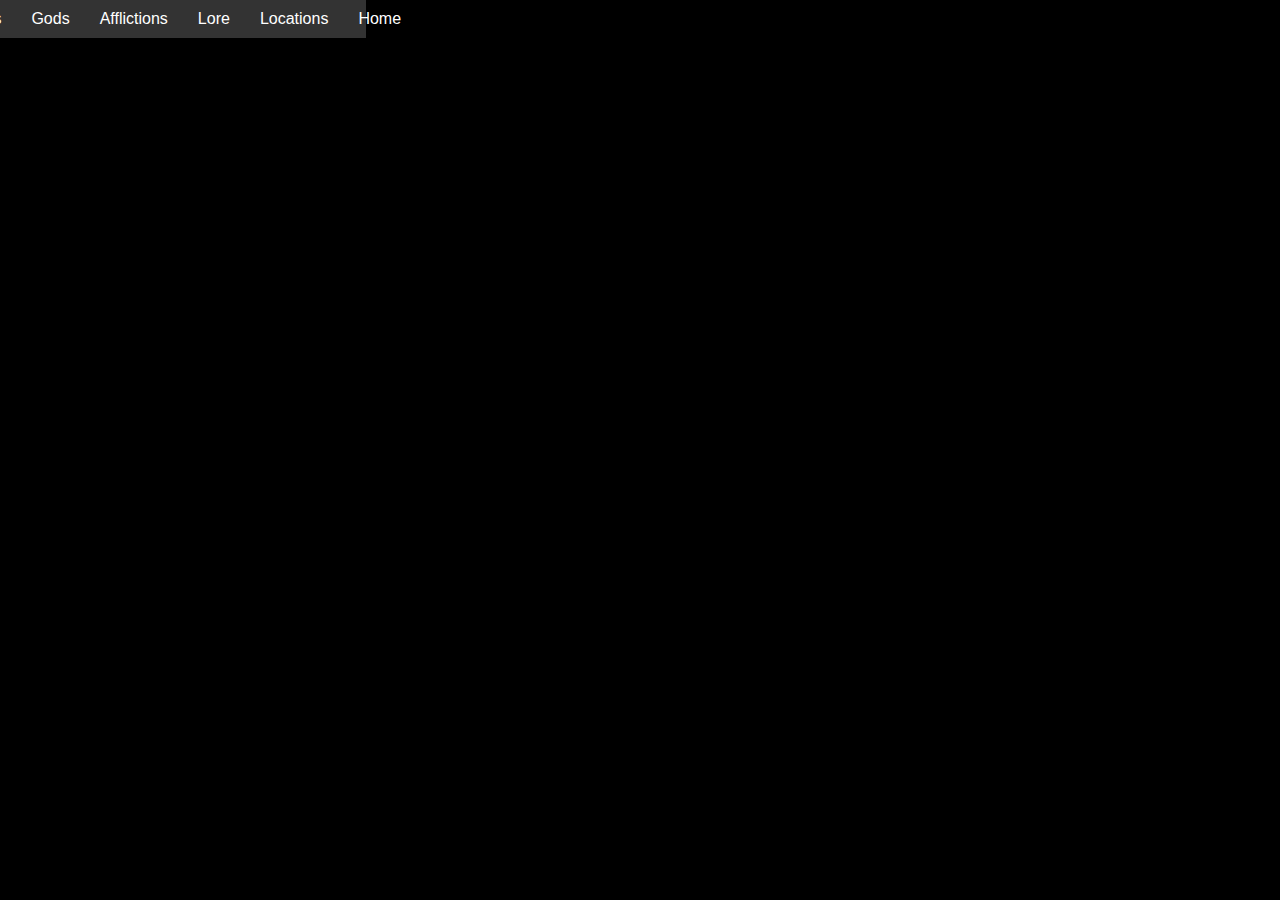
==== afflictions.html @ 1025a3e8 "Added lore + locations  page" ====
<!DOCTYPE html>
<html>
    <head>
	<meta charset="UTF-8" />
        <title>VERMIS - Afflictions</title>
        <link rel="stylesheet" href="stylesheet.css" />
		
		<div class="navbar">
      <ul>
        <li><a href="classes.html">Classes</a></li>
        <li><a href="gods.html">Gods</a></li>
        <li><a href="#">Afflictions</a></li>
        <li><a href="#">Lore</a></li>
        <li><a href="#">Locations</a></li>
        <li><a href="home.html">Home</a></li>
      </ul>
    </div>
		</head>
		<body>
		
		</body>
		
		</html>
---- stylesheet.css ----
body {
      margin: 0;
      padding: 0;
      background-color: #000000; /* black background */
      color: #ffffff; /* white text */
      font-family: Arial, sans-serif;
    }

    .navbar {
      background-color: #333333; /* dark gray navbar background */
      display: flex;
      justify-content: center;
      padding: 10px;
      width: 27%; /* Reduce the width to 50% */
    }
	 .header_container {
                display: flex;
                flex-direction: column;
                align-items: center;
                text-align: center;
                height: 25vh;
                justify-content: center;
            }
			.container {
                display: flex;
                flex-wrap: wrap;
                justify-content: center;
                align-items: center;
                padding: 20px;
            }
    .navbar ul {
      list-style-type: none;
      margin: 0;
      padding: 0;
      display: flex;
    }
    .navbar li {
      margin-right: 20px; /* Add spacing between each Nav bar element */
    }
    .navbar a {
      color: #ffffff; /* white navbar text */
      text-decoration: none;
      padding: 5px;
    }
    .navbar a:hover {
      background-color: #666666; /* darker gray background on hover */
    }
    .title {
      font-size: 36px;
      text-transform: uppercase;
      margin-top: 50px;
    }
    .audio-player {
      display: none;
    }
    .mute-button {
      display: inline-block;
      background-color: transparent;
      color: #ffffff; /* white text */
      border: none;
      font-size: 16px;
      cursor: pointer;
      margin-top: 20px;
@keyframes vibration {
  0% {
    transform: translate(0);
    box-shadow: none;
  }
  10% {
    transform: translate(-1px, 1px);
    box-shadow: 2px 2px 4px rgba(0, 0, 0, 0.1);
  }
  20% {
    transform: translate(1px, -1px);
    box-shadow: -2px -2px 4px rgba(0, 0, 0, 0.1);
  }
  30% {
    transform: translate(0);
    box-shadow: none;
  }
  40% {
    transform: translate(1px, 1px);
    box-shadow: -2px 2px 4px rgba(0, 0, 0, 0.1);
  }
  50% {
    transform: translate(-1px, -1px);
    box-shadow: 2px -2px 4px rgba(0, 0, 0, 0.1);
  }
  60% {
    transform: translate(0);
    box-shadow: none;
  }
  70% {
    transform: translate(-1px, 1px);
    box-shadow: 2px 2px 4px rgba(0, 0, 0, 0.1);
  }
  80% {
    transform: translate(1px, -1px);
    box-shadow: -2px -2px 4px rgba(0, 0, 0, 0.1);
  }
  90% {
    transform: translate(0);
    box-shadow: none;
  }
  100% {
    transform: translate(-1px, -1px);
    box-shadow: 2px -2px 4px rgba(0, 0, 0, 0.1);
  }
}

.slight-vibration {
  animation: vibration 0.3s infinite;
}
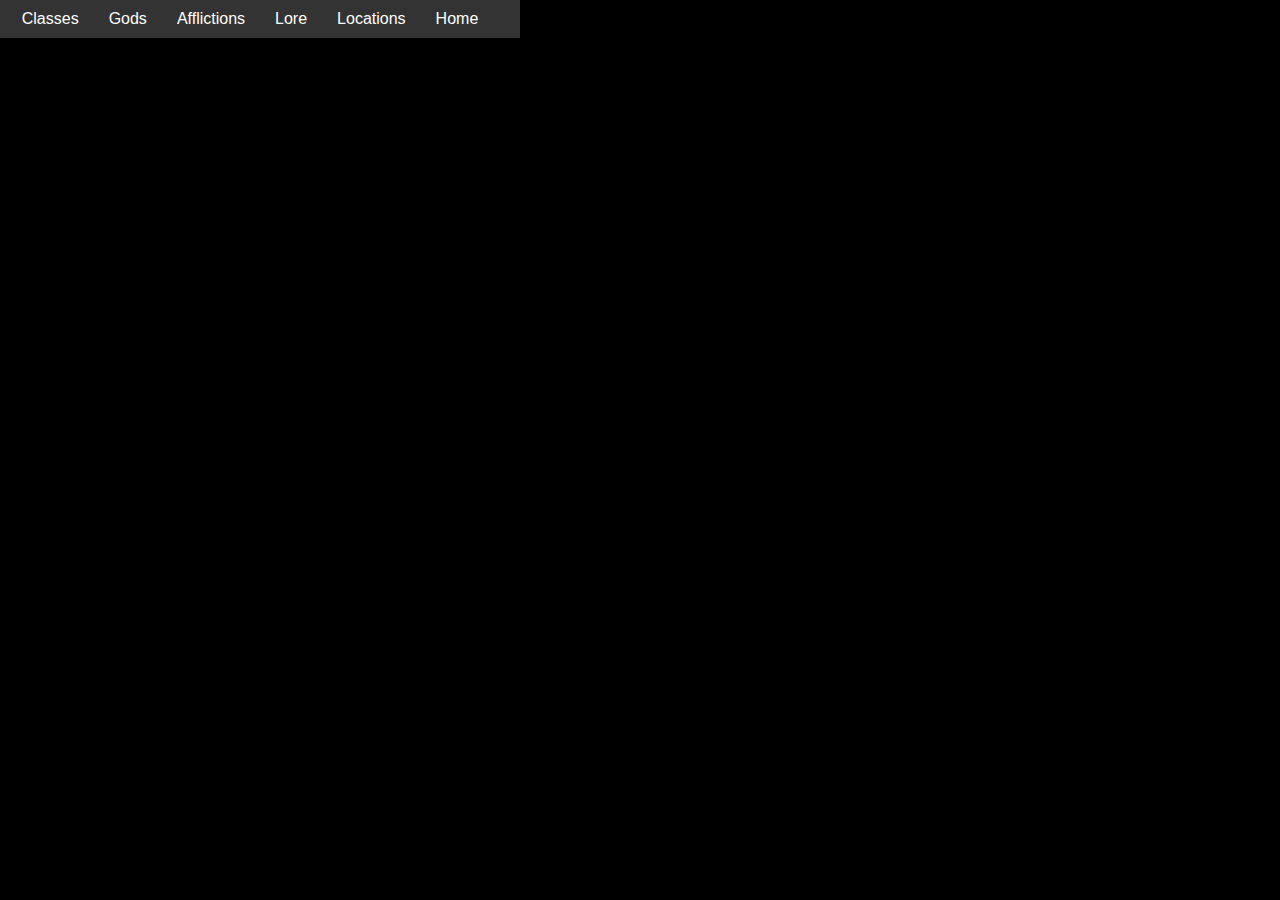
==== commit 84ba6e31: "It is party time!!! Good morning sir!" ====
--- a/afflictions.html
+++ b/afflictions.html
@@ -3,7 +3,7 @@
     <head>
 	<meta charset="UTF-8" />
         <title>VERMIS - Afflictions</title>
-        <link rel="stylesheet" href="stylesheet.css" />
+        <link rel="stylesheet" href="css/stylesheet.css" />
 		
 		<div class="navbar">
       <ul>
--- a/css/stylesheet.css
+++ b/css/stylesheet.css
@@ -0,0 +1,279 @@
+body 
+{
+	margin: 0;
+	padding: 0;
+	background-color: #000000; /* black background */
+	color: #ffffff; /* white text */
+	font-family: Arial, sans-serif;
+}
+
+
+
+.navbar {
+  background-color: #333333; /* dark gray navbar background */
+  display: flex;
+  justify-content: center;
+  padding: 10px;
+  width: 500px; /* Reduce the width to 50% */
+}
+
+.header_container {
+	display: flex;
+	flex-direction: column;
+	align-items: center;
+	text-align: center;
+	height: 25vh;
+	justify-content: center;
+}
+
+.container {
+	display: flex;
+	flex-wrap: wrap;
+	justify-content: center;
+	align-items: left;
+	padding: 20px;
+	height: 95vh; /* Set the height of the container to fill the viewport */
+}
+
+.top-left {
+	margin-left: 10px; /* This will add some space on the left of the div */
+	width: 25vw;
+}
+
+
+.top-right {
+	margin-right: 10px; /* This will add some space on the left of the div */
+	width: 25vw;
+}
+
+
+.center {
+	align-self: center;
+	justify-content: center;
+	margin: 0 auto; /* This will center the div */
+}
+
+.flex-container{
+	display:flex;
+}
+
+.container-home {
+  display: flex;
+  flex-direction: column;
+  align-items: center;
+  text-align: center;
+  height: 100vh;
+  justify-content: center;
+}
+
+.container-audio {
+  display: flex;
+  flex-direction: column;
+  align-items: center;
+  text-align: center;
+  justify-content: flex-start;
+}
+
+.navbar ul {
+  list-style-type: none;
+  margin: 0;
+  padding: 0;
+  display: flex;
+}
+
+.navbar li {
+  margin-right: 20px; /* Add spacing between each Nav bar element */
+}
+
+.navbar a {
+  color: #ffffff; /* white navbar text */
+  text-decoration: none;
+  padding: 5px;
+}
+
+.navbar a:hover {
+  background-color: #666666; /* darker gray background on hover */
+}
+
+.title {
+  font-size: 36px;
+  text-transform: uppercase;
+  margin-top: 50px;
+}
+
+.audio-player {
+  display: none;
+}
+
+.mute-button {
+  background-color: #ffffff; /* white button background */
+  color: #000000; /* black button text */
+  font-size: 16px;
+  border: none;
+  border-radius: 4px;
+  padding: 5px 10px;
+  cursor: pointer;
+  margin-top: 10px;
+  text-decoration: none;
+}
+
+.home-button {
+  margin-top: 20px;
+  padding: 10px 20px;
+  background-color: #ffffff; /* white button background */
+  color: #000000; /* black button text */
+  font-size: 16px;
+  border: none;
+  border-radius: 4px;
+  cursor: pointer;
+  transition: background-color 0.3s;
+  text-decoration: none;
+}
+.home-button:hover {
+  background-color: #dddddd; /* light gray button background on hover */
+}
+
+
+.portrait-frame 
+{
+	width: 120px;
+	height: 300px;
+	margin: 20px;
+	border: 2px solid #333333; /* dark gray border */
+	display: flex;
+	flex-direction: column;
+	align-items: center;
+	justify-content: center;
+	cursor: pointer;
+}
+.portrait-large-frame {
+  margin-top: 20px;
+  border: 2px solid #ffffff; /* white border */
+  display: inline-block;
+  padding: 10px;
+}
+
+.portrait-image {
+	max-width: 100%;
+	max-height: 100%;
+}
+
+.modal {
+	position: fixed;
+	top: 0;
+	left: 0;
+	width: 100%;
+	height: 100%;
+	background-color: rgba(
+		0,
+		0,
+		0,
+		0.5
+	); /* semi-transparent black background */
+	display: none;
+	justify-content: center;
+	align-items: center;
+}
+
+.modal-content {
+	background-color: #000000; /* white background */
+	padding: 20px;
+	border-radius: 4px;
+	max-width: 400px;
+	text-align: center;
+}
+
+.Aligner {
+  display: flex;
+  align-items: center;
+  justify-content: center;
+  height: 200px;
+  position: relative; /* new */
+}
+
+.Aligner-item {
+  max-width: 50%;
+}
+
+.Aligner-item--top {
+  align-self: flex-start;
+  left: 0; /* new */
+  top: 0; /* new */
+  position: absolute; /* new */
+}
+
+.Aligner-item--bottom {
+  align-self: flex-start;
+  align-items: center;
+  justify-content: center;
+  position: relative; /* new */
+}
+	
+@keyframes vibration {
+  0% {
+    transform: translate(0);
+    box-shadow: none;
+  }
+  10% {
+    transform: translate(-1px, 1px);
+    box-shadow: 2px 2px 4px rgba(0, 0, 0, 0.1);
+  }
+  20% {
+    transform: translate(1px, -1px);
+    box-shadow: -2px -2px 4px rgba(0, 0, 0, 0.1);
+  }
+  30% {
+    transform: translate(0);
+    box-shadow: none;
+  }
+  40% {
+    transform: translate(1px, 1px);
+    box-shadow: -2px 2px 4px rgba(0, 0, 0, 0.1);
+  }
+  50% {
+    transform: translate(-1px, -1px);
+    box-shadow: 2px -2px 4px rgba(0, 0, 0, 0.1);
+  }
+  60% {
+    transform: translate(0);
+    box-shadow: none;
+  }
+  70% {
+    transform: translate(-1px, 1px);
+    box-shadow: 2px 2px 4px rgba(0, 0, 0, 0.1);
+  }
+  80% {
+    transform: translate(1px, -1px);
+    box-shadow: -2px -2px 4px rgba(0, 0, 0, 0.1);
+  }
+  90% {
+    transform: translate(0);
+    box-shadow: none;
+  }
+  100% {
+    transform: translate(-1px, -1px);
+    box-shadow: 2px -2px 4px rgba(0, 0, 0, 0.1);
+  }
+}
+
+.slight-vibration {
+  animation: vibration 0.3s infinite;
+}
+
+
+.splash-container {
+  text-align: center;
+  position: absolute;
+  top: 50%;
+  left: 50%;
+  transform: translate(-50%, -50%);
+}
+.splash-heading,
+.splash-content {
+  font-size: 18px;
+  color: #ffffff; /* white text */
+}
+.splash-heading {
+  font-size: 36px;
+  margin-bottom: 20px;
+}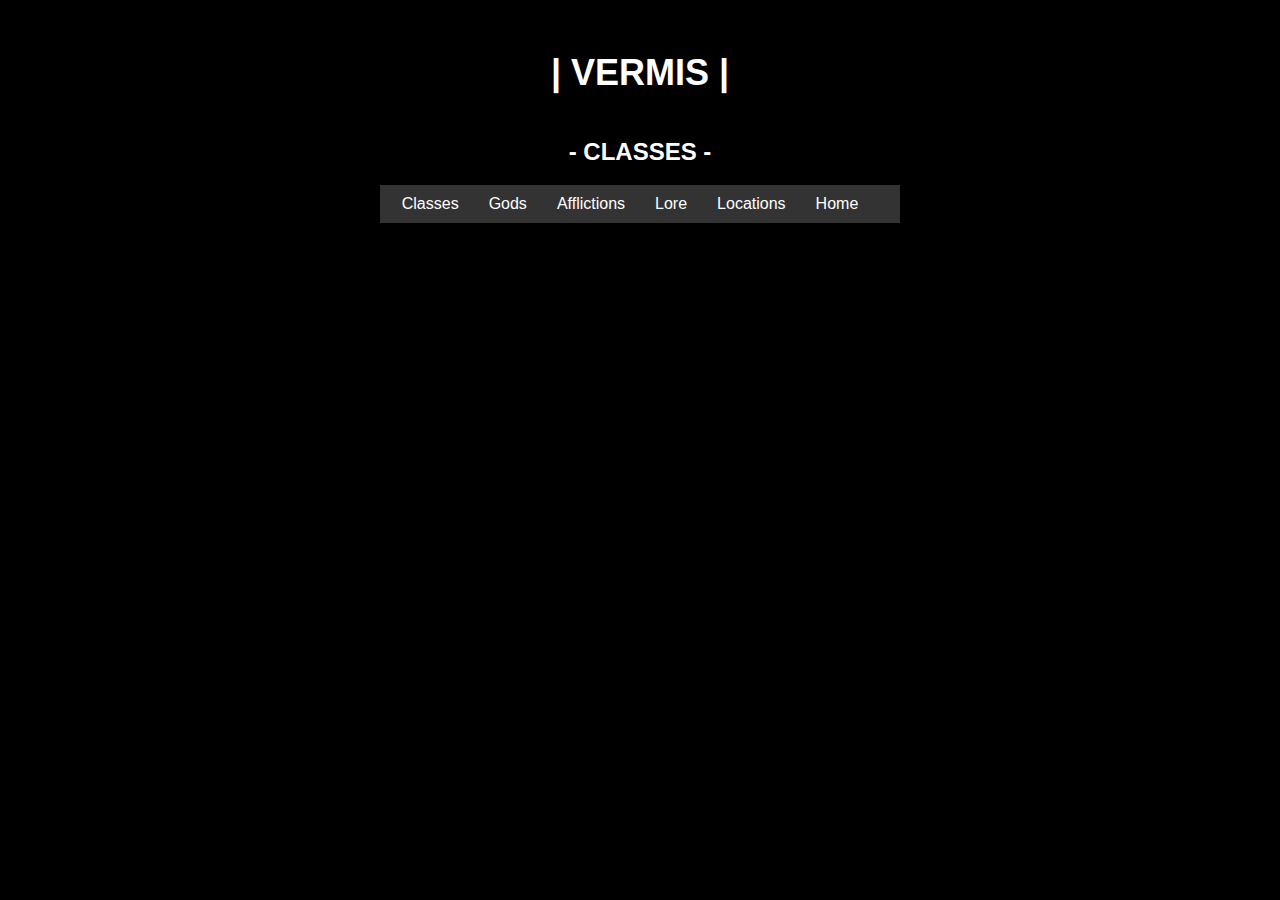
==== commit 0f661e3f: "center?" ====
--- a/afflictions.html
+++ b/afflictions.html
@@ -3,18 +3,23 @@
     <head>
 	<meta charset="UTF-8" />
         <title>VERMIS - Afflictions</title>
-        <link rel="stylesheet" href="css/stylesheet.css" />
+    <link rel="stylesheet" href="css/stylesheet.css" />
 		
-		<div class="navbar">
+		<div class="header_container">
+            <h1 class="title">| VERMIS |</h1>
+            <h2>- CLASSES -</h2>
+      <div class="navbar">
       <ul>
         <li><a href="classes.html">Classes</a></li>
         <li><a href="gods.html">Gods</a></li>
-        <li><a href="#">Afflictions</a></li>
-        <li><a href="#">Lore</a></li>
-        <li><a href="#">Locations</a></li>
+        <li><a href="afflictions.html">Afflictions</a></li>
+        <li><a href="lore.html">Lore</a></li>
+        <li><a href="locations.html">Locations</a></li>
         <li><a href="home.html">Home</a></li>
       </ul>
     </div>
+
+        </div>
 		</head>
 		<body>
 		
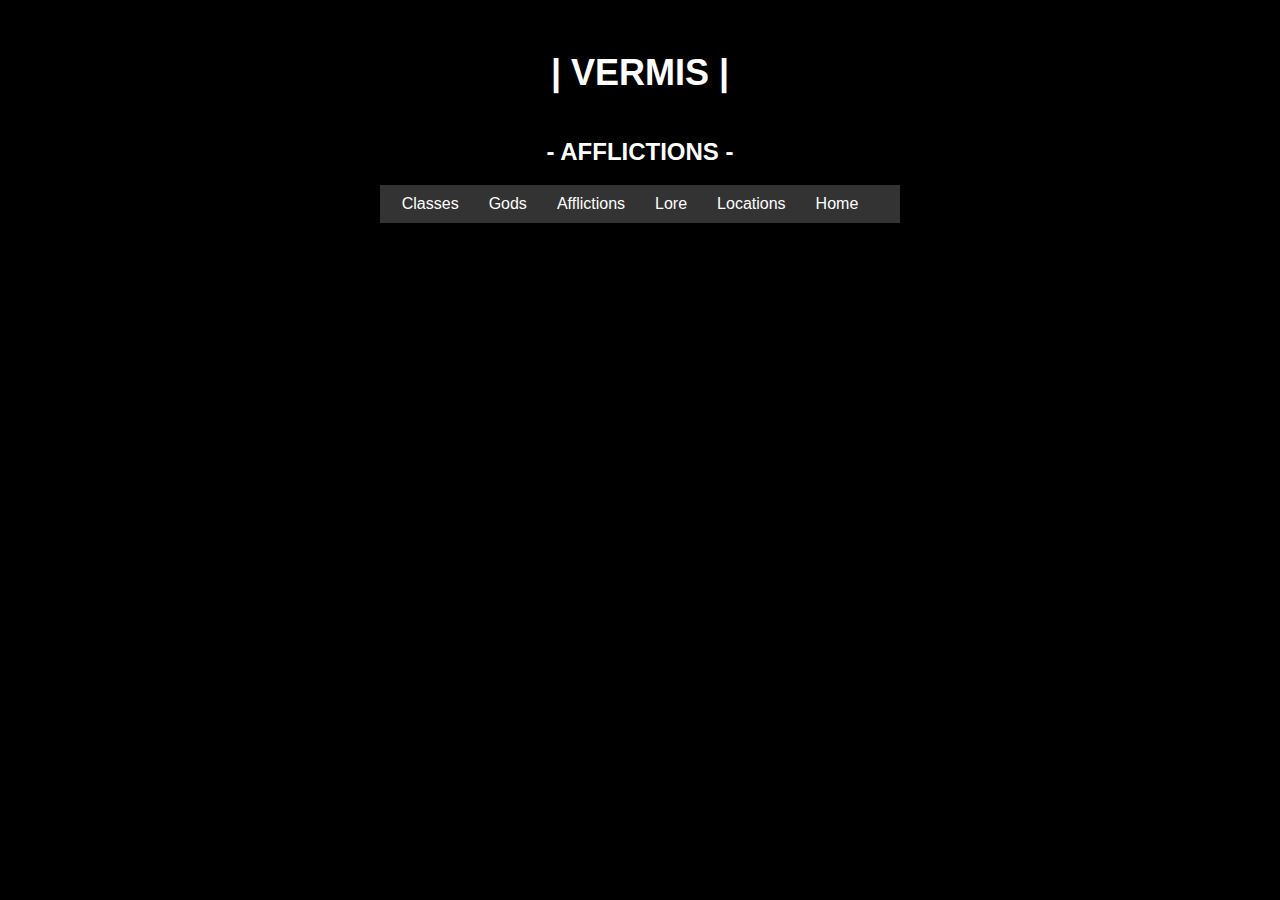
==== commit 1c36c9ea: "centered" ====
--- a/afflictions.html
+++ b/afflictions.html
@@ -5,9 +5,13 @@
         <title>VERMIS - Afflictions</title>
     <link rel="stylesheet" href="css/stylesheet.css" />
 		
+		
+        
+		</head>
+		<body>
 		<div class="header_container">
             <h1 class="title">| VERMIS |</h1>
-            <h2>- CLASSES -</h2>
+            <h2>- AFFLICTIONS -</h2>
       <div class="navbar">
       <ul>
         <li><a href="classes.html">Classes</a></li>
@@ -18,11 +22,7 @@
         <li><a href="home.html">Home</a></li>
       </ul>
     </div>
-
-        </div>
-		</head>
-		<body>
-		
+</div>
 		</body>
 		
 		</html>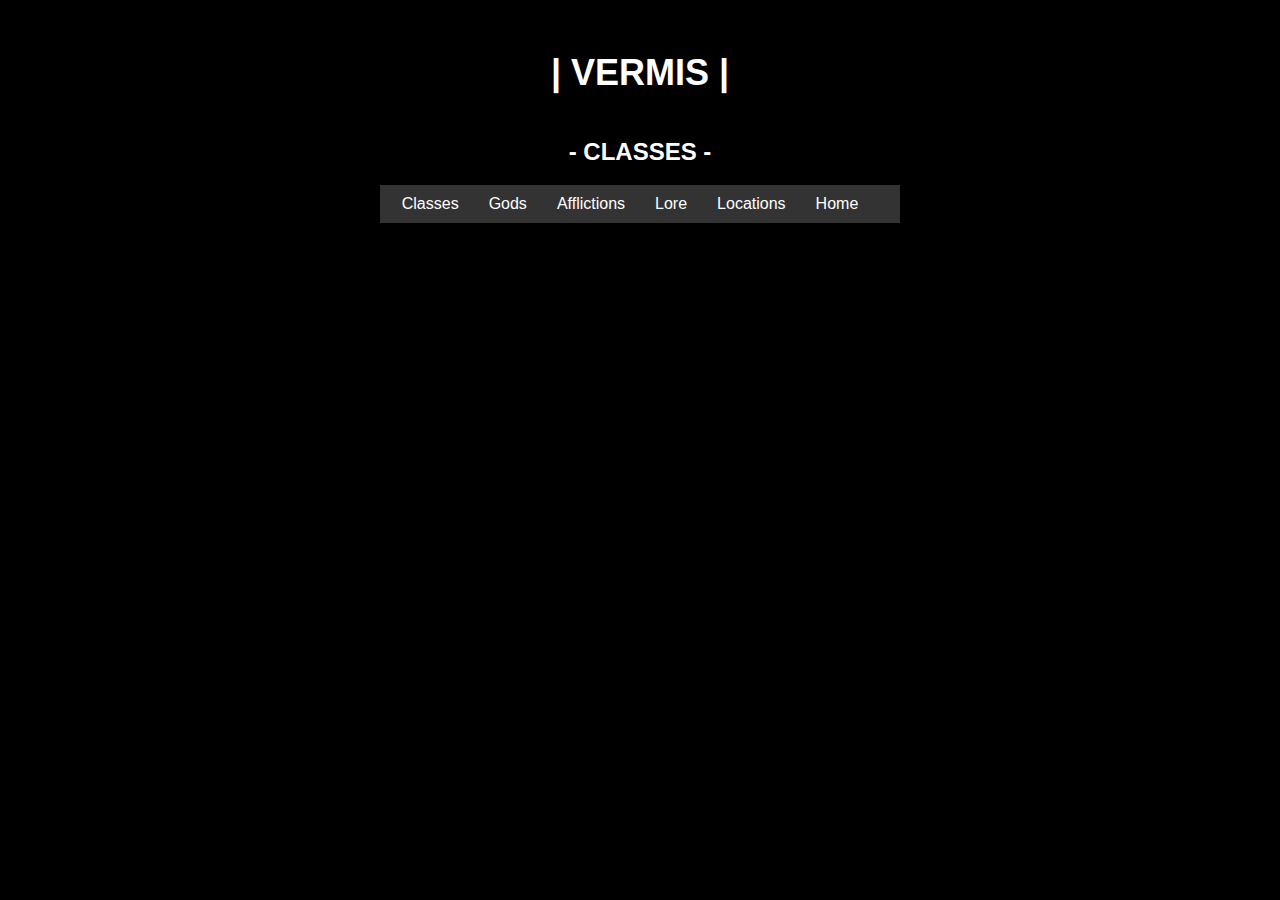
==== commit 4d985608: "maybe centered" ====
--- a/afflictions.html
+++ b/afflictions.html
@@ -11,7 +11,7 @@
 		<body>
 		<div class="header_container">
             <h1 class="title">| VERMIS |</h1>
-            <h2>- AFFLICTIONS -</h2>
+            <h2>- CLASSES -</h2>
       <div class="navbar">
       <ul>
         <li><a href="classes.html">Classes</a></li>
@@ -23,6 +23,6 @@
       </ul>
     </div>
 </div>
-		</body>
+	</body>
 		
 		</html>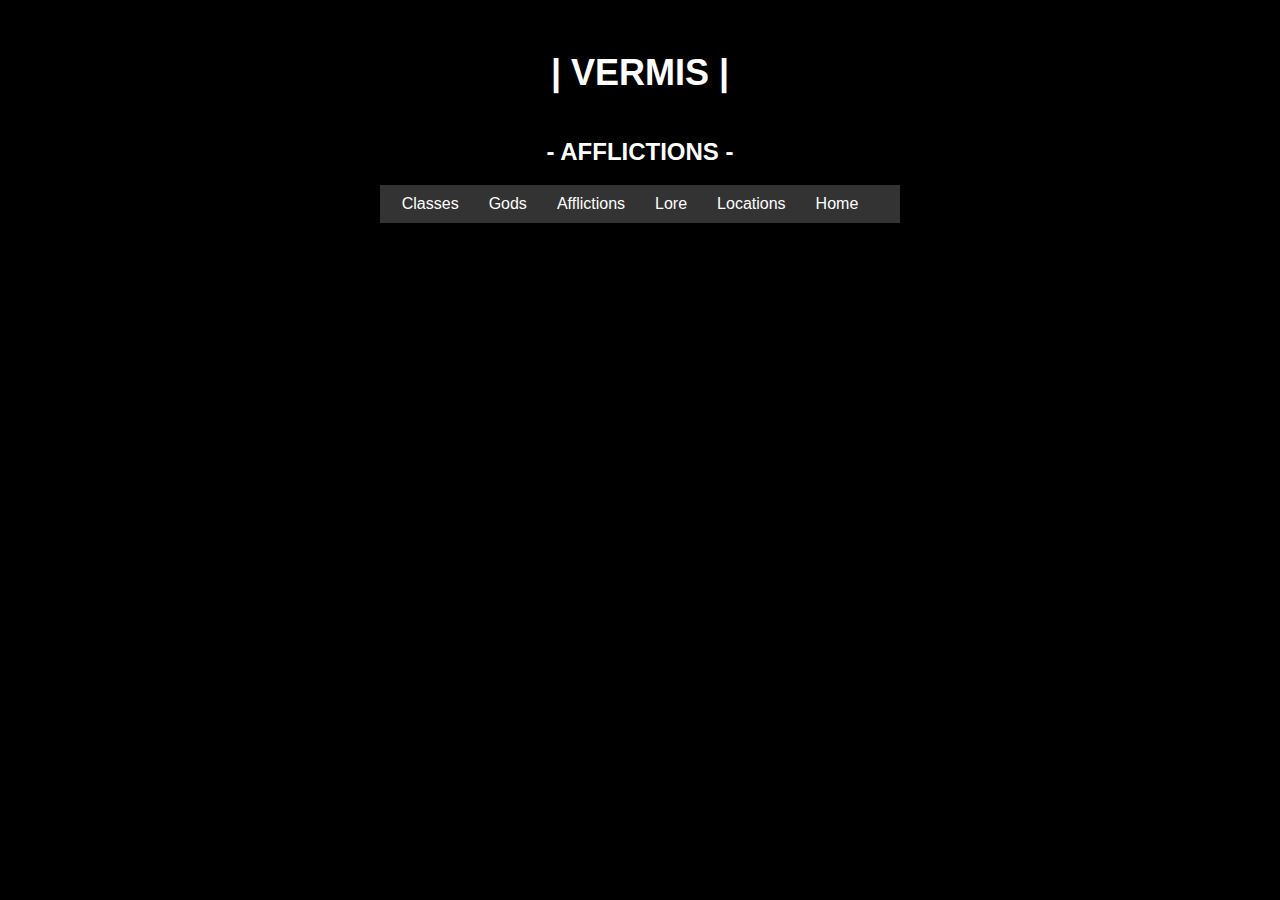
==== commit 59653f9c: "lol!" ====
--- a/afflictions.html
+++ b/afflictions.html
@@ -11,7 +11,7 @@
 		<body>
 		<div class="header_container">
             <h1 class="title">| VERMIS |</h1>
-            <h2>- CLASSES -</h2>
+            <h2>- AFFLICTIONS -</h2>
       <div class="navbar">
       <ul>
         <li><a href="classes.html">Classes</a></li>
--- a/css/stylesheet.css
+++ b/css/stylesheet.css
@@ -7,8 +7,9 @@
 	font-family: Arial, sans-serif;
 }
 
-
-
+background-color{
+color: red;
+}
 .navbar {
   background-color: #333333; /* dark gray navbar background */
   display: flex;
